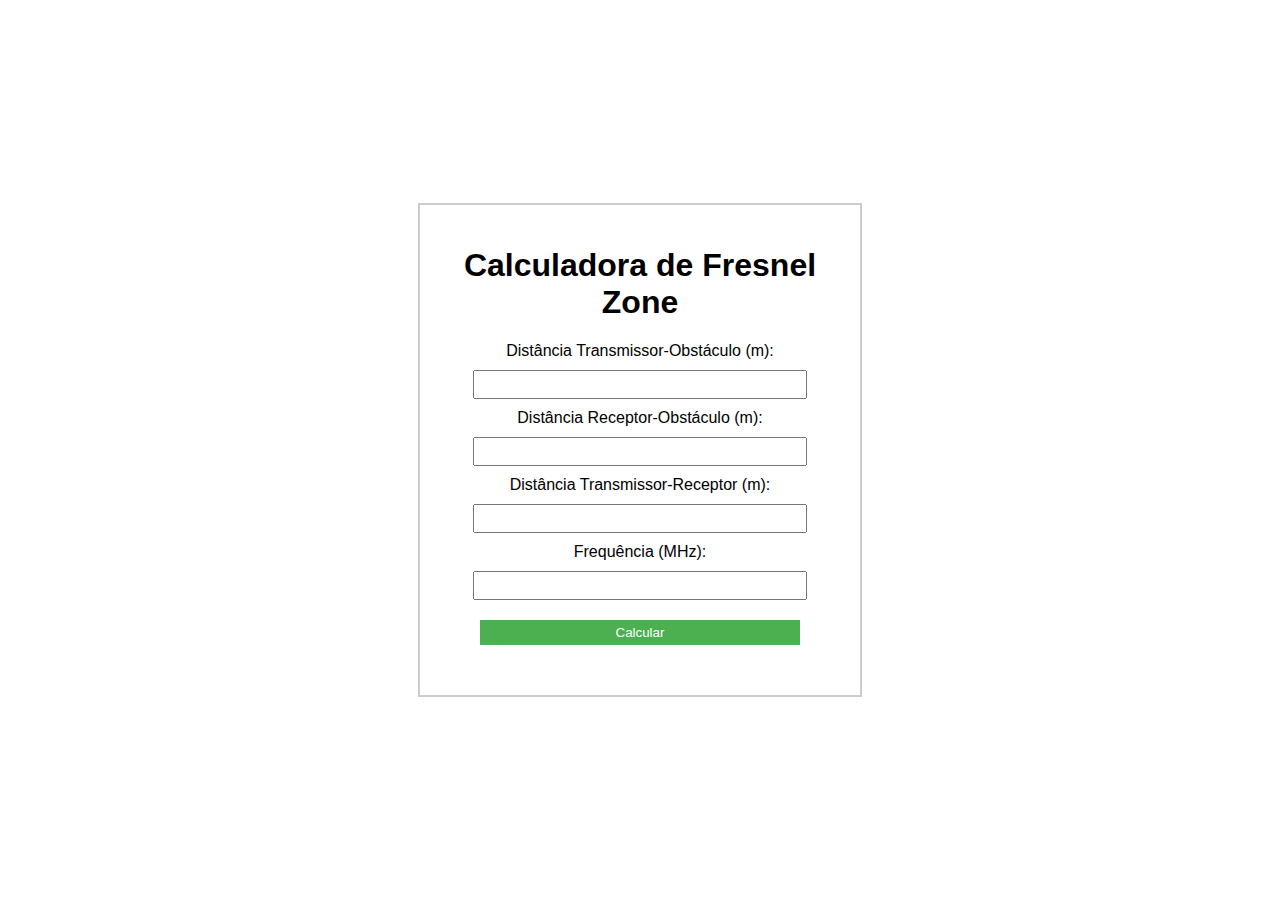
==== Fresnel Zone/index.html @ 02eb1369 "Redes sem fio" ====
<!DOCTYPE html>
<html lang="en">
<head>
    <meta charset="UTF-8">
    <meta name="viewport" content="width=device-width, initial-scale=1.0">
    <title>Calculadora de Fresnel Zone</title>
    <link rel="stylesheet" href="styles.css">
</head>
<body>
    <div class="calculator">
        <h1>Calculadora de Fresnel Zone</h1>
        <div class="input-group">
            <label for="distanceTransmitterObstacle">Distância Transmissor-Obstáculo (m):</label>
            <input type="number" id="distanceTransmitterObstacle" min="0" step="1" required>
        </div>
        <div class="input-group">
            <label for="distanceReceiverObstacle">Distância Receptor-Obstáculo (m):</label>
            <input type="number" id="distanceReceiverObstacle" min="0" step="1" required>
        </div>
        <div class="input-group">
            <label for="distance">Distância Transmissor-Receptor (m):</label>
            <input type="number" id="distance" min="1" step="1" required>
        </div>
        <div class="input-group">
            <label for="frequency">Frequência (MHz):</label>
            <input type="number" id="frequency" min="1" step="1" required>
        </div>
        <button onclick="calcular()">Calcular</button>
        <div class="resultado" id="resultado"></div>
    </div>
    <script src="script.js"></script>
</body>
</html>
---- Fresnel Zone/styles.css ----
body {
    font-family: Arial, sans-serif;
    display: flex;
    justify-content: center;
    align-items: center;
    height: 100vh;
    margin: 0;
}

.calculator {
    text-align: center;
    border: 2px solid #ccc;
    padding: 20px;
    max-width: 400px;
    width: 100%;
}

input, button {
    margin: 10px;
    padding: 5px;
    width: 80%;
}

button {
    background-color: #4CAF50;
    color: white;
    border: none;
    cursor: pointer;
}

button:hover {
    background-color: #45a049;
}

.resultado {
    font-weight: bold;
    margin-top: 20px;
}
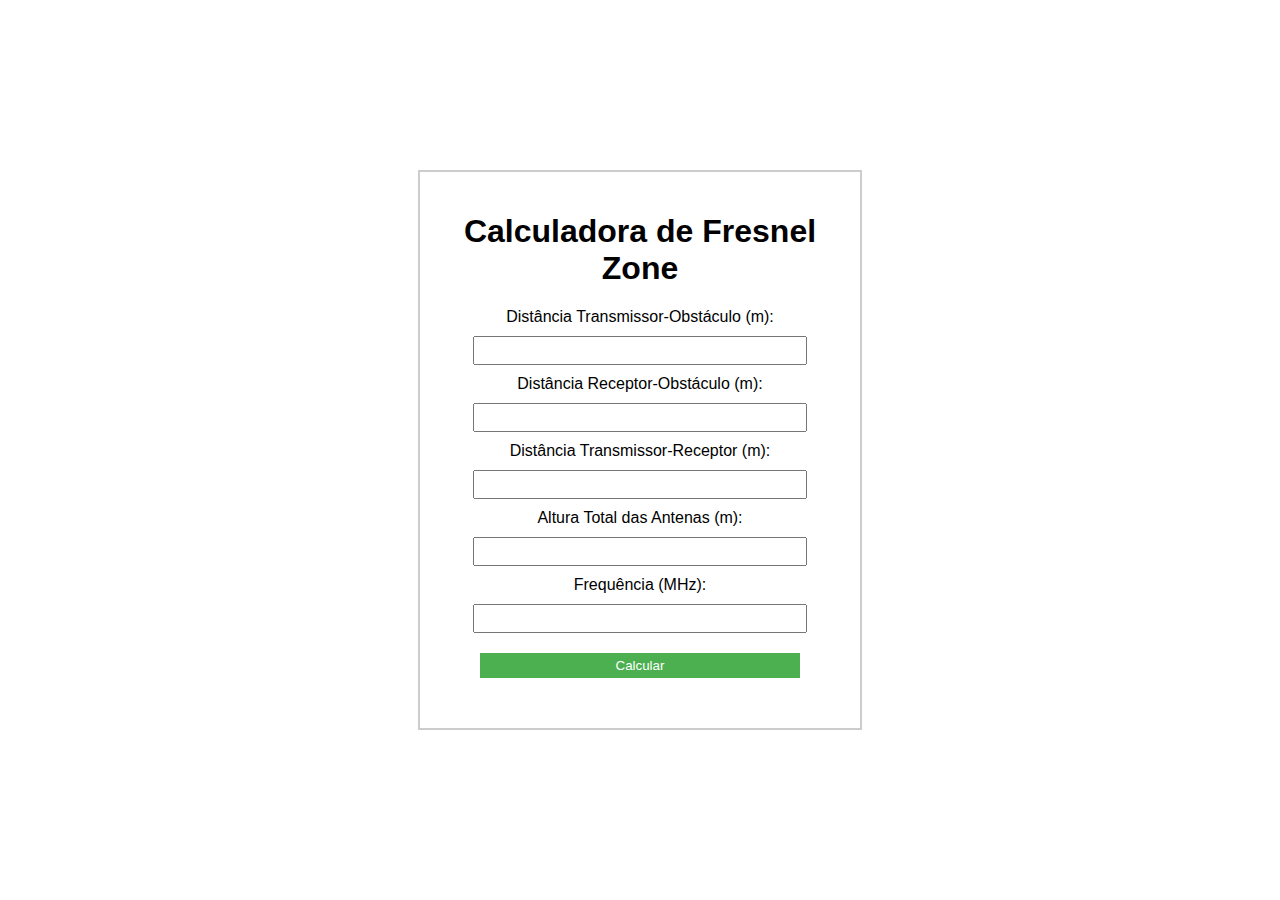
==== commit d26e02a7: ":)" ====
--- a/Fresnel Zone/index.html
+++ b/Fresnel Zone/index.html
@@ -1,5 +1,5 @@
 <!DOCTYPE html>
-<html lang="en">
+<html lang="pt-br">
 <head>
     <meta charset="UTF-8">
     <meta name="viewport" content="width=device-width, initial-scale=1.0">
@@ -22,6 +22,10 @@
             <input type="number" id="distance" min="1" step="1" required>
         </div>
         <div class="input-group">
+            <label for="antennaHeight">Altura Total das Antenas (m):</label>
+            <input type="number" id="antennaHeight" min="1" step="1" required>
+        </div>
+        <div class="input-group">
             <label for="frequency">Frequência (MHz):</label>
             <input type="number" id="frequency" min="1" step="1" required>
         </div>
